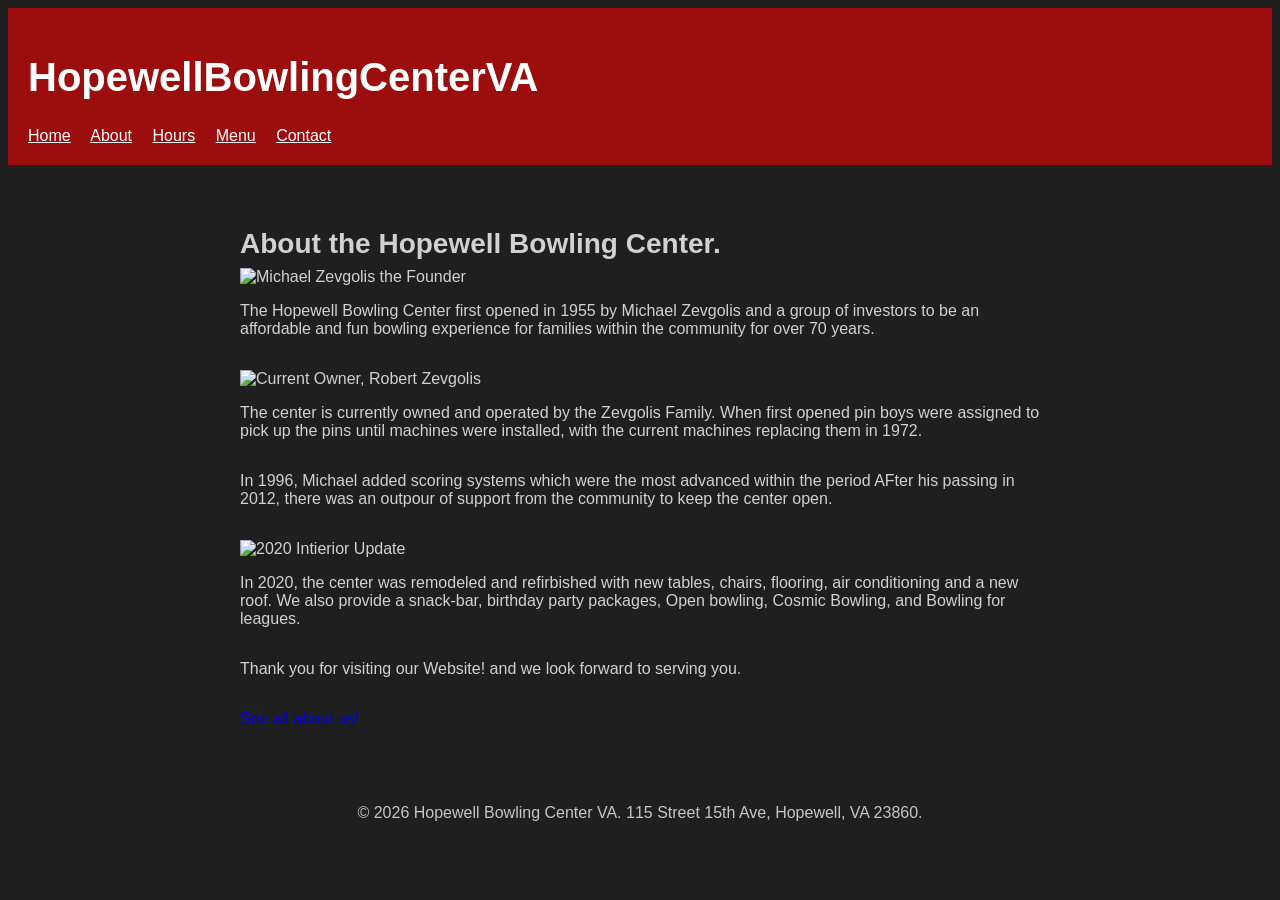
==== about.html @ 4c95d94f "Added 2020 image" ====
<!DOCTYPE html>
<html lang="en">
<head>
  <meta charset="UTF-8">
  <title>HopewellBowlingCenterVA</title>
  <link rel="stylesheet" href="css/style.css">
</head>
<body>

  <a href="#main-content" class="skip-link">Skip to main content</a>
  <header>
  <h1>HopewellBowlingCenterVA</h1>
  <nav>
    <a href="index.html">Home</a>
    <a href="aria-current="page">About</a>
    <a href="hours.html">Hours</a>
    <a href="menu.html">Menu</a>
    <a href="contact.html">Contact</a>
  </nav>
</header>
 
  <main>
    <h2>About the Hopewell Bowling Center.</h2>
  <img src="https://raw.githubusercontent.com/evanzevgolis/HopewellBowlingCenterVA/main/Michael.png" alt="Michael Zevgolis the Founder" width="500" height="200">
    <p>The Hopewell Bowling Center first opened in 1955 by Michael Zevgolis and a group of investors to be an affordable and fun bowling experience for families within the community for over 70 years.</p>
     <img src="https://raw.githubusercontent.com/evanzevgolis/HopewellBowlingCenterVA/main/Robert.jpg" alt="Current Owner, Robert Zevgolis" width="300" height="300">
    <p>The center is currently owned and operated by the Zevgolis Family. When first opened pin boys were assigned to pick up the pins until machines were installed, with the current machines replacing them in 1972.</p>
       <p>In 1996, Michael added scoring systems which were the most advanced within the period AFter his passing in 2012, there was an outpour of support from the community to keep the center open.</p>
      <img src="https://raw.githubusercontent.com/evanzevgolis/HopewellBowlingCenterVA/main/RE2020.webp" alt="2020 Intierior Update" width="800" height="200">
    <p>In 2020, the center was remodeled and refirbished with new tables, chairs, flooring, air conditioning and a new roof. We also provide a snack-bar, birthday party packages, Open bowling, Cosmic Bowling, and Bowling for leagues.</p>
   <p>Thank you for visiting our Website! and we look forward to serving you.</p>
    <a href="about.html" class="cta">See all about us!</a>
  </main>

  <footer>
    <p>&copy; 2026 Hopewell Bowling Center VA. 115 Street 15th Ave, Hopewell, VA 23860.</p>
  </footer>
  
</body>
</html>
---- css/style.css ----
body {
    font-family: "Archivo Black", sans-serif;
    color: #d1d1d1;
  background-color: #1f1f1f;
}

header {
   background-color: #9c0d0d;
       color: #ffffff;
  padding: 20px;
}
    
 header nav a {
        color: #ffffff;
        margin-right: 16px;
    }
nav a[aria-current="page"] {
  font-weight: bold;
  text-decoration: underline;
}

.skip-link {
  position: absolute;
  top: -40px;
  left: 0;
  background-color: #000000;
  color: #ffffff;
  padding: 8px 16px;
  z-index: 100;
  text-decoration: none;
}

.skip-link:focus {
  top: 0;
}

a:focus {
  outline: 3px solid #eecd1c;
  outline-offset: 2px;
}

  h1 {
        font-size: 2.5rem;
    }

  h2 {
        font-size: 1.75rem;
        color: #d1d1d1;
    }

 h3 {
        font-size: 1.25rem;
        color: #910404;
    }

p {
    font-size: 1rem;
}
main {
    max-width: 800px;
    margin: 0 auto;
    padding: 40px 20px;
}

h2 {
    margin-bottom: 8px;
}

p {
    margin-bottom: 32px;
}
footer {
    text-align: center;
    font-size: 0.875rem;
    color: #c6c6c6;
    padding: 20px;
}

table {
    border-collapse: collapse;
    width: 100%;
}
th, td {
    border: 1px solid #9c0d0d;
    padding: 0.5 rem;
    text-align: left;
}

th {
    background-color: #9c0d0d;
    color: #ffffff;
}

tbody tr:nth-child(even) {
    background-color: #0a0a0a;
}

label {
    display: block;
    margin-top: 1.5rem;
    font-weight: bold;
}
input, textarea {
    display: block;
    margin-top: 0.25rem;
    width: 100%;
    max-width: 480px;
}
button[type="Submit"] {
    display: block;
    margin-top: 2rem;

   button[type="Submit"] {
    display: block;
    margin-top: 2rem;
       background-color: #910404
           color: #ffffff;
       font-size: 1.25rem;
       padding: 16px 32px;
       border: none;
    border-radius: 4px;
   }
    form {
        background-color: #d1d1d1;
         padding: 32px;
         border-radius: 8px;
         max-width: 480px;
    }
.cta {
    display: inline-block;
    background-color: #771515;
    color: #ffffff;
    font-size: 1.25rem;
    padding: 16px 32px;
    border-radius: 4px;
    margin-top: 24px;
}
.swatch {
    display: inline-block;
    width: 120px;
    height: 80px;
    margin-bottom: 8px;
    border-radius: 4px;
    vertical-align: top;
}

.swatch-primary { background-color: #0f0f0f; }
.swatch-neutral { background-color: #d1d1d1; }
.swatch-accent { background-color: #910404; }
.swatch-cta { background-color: #630101; }

.type-sample-h1 {font-size: 2.5rem; }
.type-sample-h2 {font-size: 1.75rem; }
.type-sample-h3 {font-size: 1.25rem; }
.type-sample-body {font-size: 1rem; }
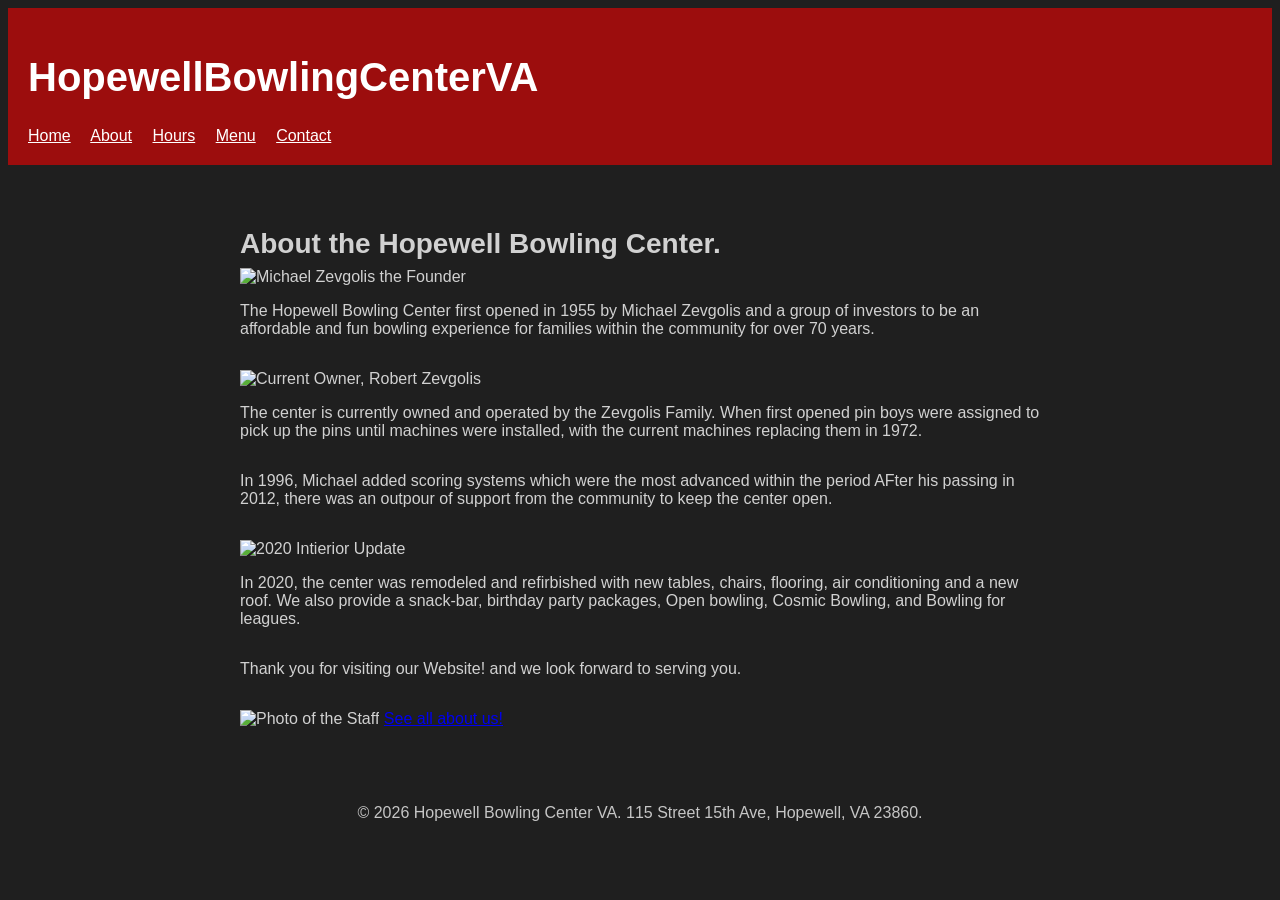
==== commit 2499a4e8: "Update about.html" ====
--- a/about.html
+++ b/about.html
@@ -26,9 +26,10 @@
      <img src="https://raw.githubusercontent.com/evanzevgolis/HopewellBowlingCenterVA/main/Robert.jpg" alt="Current Owner, Robert Zevgolis" width="300" height="300">
     <p>The center is currently owned and operated by the Zevgolis Family. When first opened pin boys were assigned to pick up the pins until machines were installed, with the current machines replacing them in 1972.</p>
        <p>In 1996, Michael added scoring systems which were the most advanced within the period AFter his passing in 2012, there was an outpour of support from the community to keep the center open.</p>
-      <img src="https://raw.githubusercontent.com/evanzevgolis/HopewellBowlingCenterVA/main/RE2020.webp" alt="2020 Intierior Update" width="800" height="200">
+      <img src="https://raw.githubusercontent.com/evanzevgolis/HopewellBowlingCenterVA/main/RE2020.webp" alt="2020 Intierior Update" width="400" height="200">
     <p>In 2020, the center was remodeled and refirbished with new tables, chairs, flooring, air conditioning and a new roof. We also provide a snack-bar, birthday party packages, Open bowling, Cosmic Bowling, and Bowling for leagues.</p>
    <p>Thank you for visiting our Website! and we look forward to serving you.</p>
+   <img src="https://raw.githubusercontent.com/evanzevgolis/HopewellBowlingCenterVA/main/Bowling Family.jpg" alt="Photo of the Staff" width="400" height="300">
     <a href="about.html" class="cta">See all about us!</a>
   </main>
 
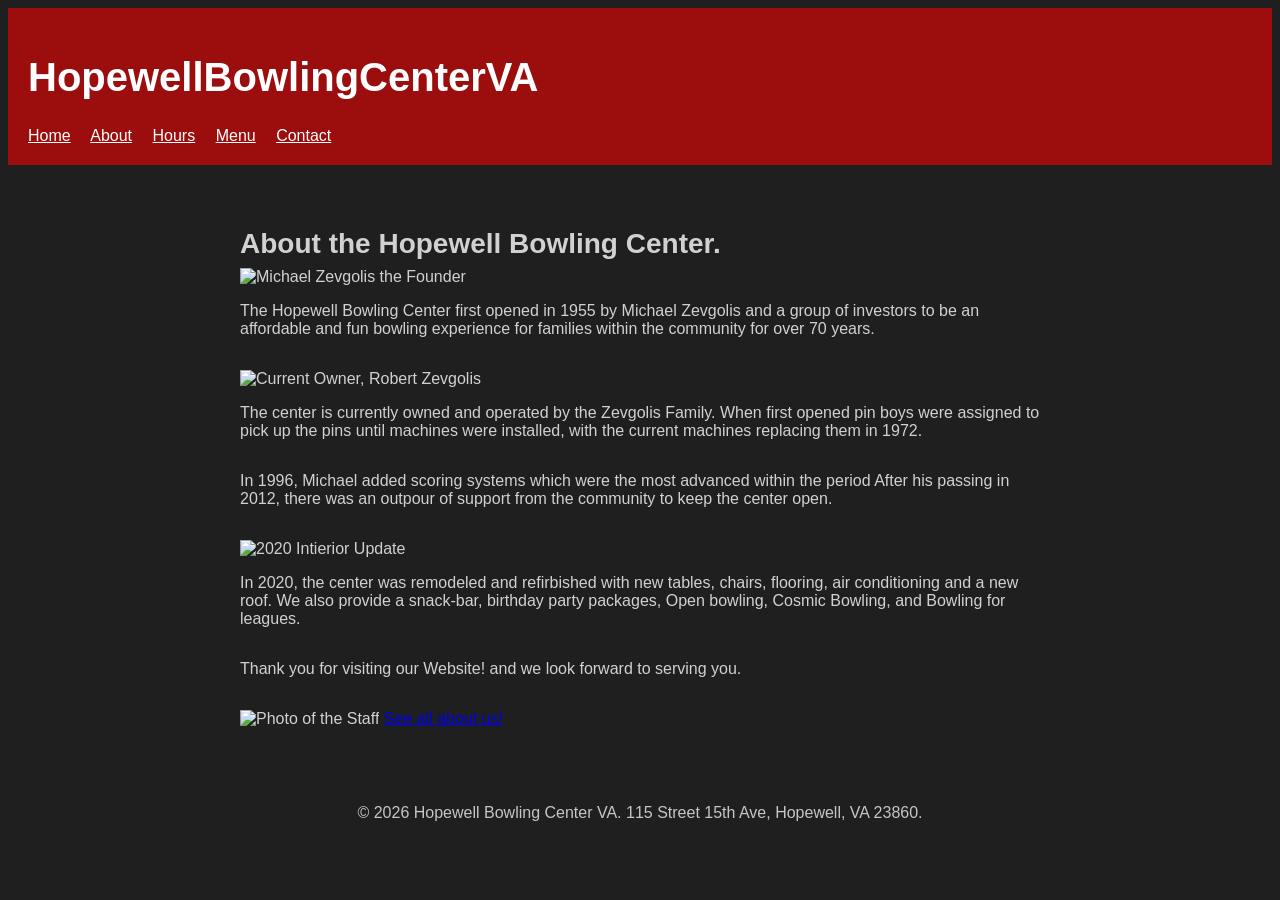
==== commit b2e8216d: "Fixed Details" ====
--- a/about.html
+++ b/about.html
@@ -25,11 +25,11 @@
     <p>The Hopewell Bowling Center first opened in 1955 by Michael Zevgolis and a group of investors to be an affordable and fun bowling experience for families within the community for over 70 years.</p>
      <img src="https://raw.githubusercontent.com/evanzevgolis/HopewellBowlingCenterVA/main/Robert.jpg" alt="Current Owner, Robert Zevgolis" width="300" height="300">
     <p>The center is currently owned and operated by the Zevgolis Family. When first opened pin boys were assigned to pick up the pins until machines were installed, with the current machines replacing them in 1972.</p>
-       <p>In 1996, Michael added scoring systems which were the most advanced within the period AFter his passing in 2012, there was an outpour of support from the community to keep the center open.</p>
-      <img src="https://raw.githubusercontent.com/evanzevgolis/HopewellBowlingCenterVA/main/RE2020.webp" alt="2020 Intierior Update" width="400" height="200">
+       <p>In 1996, Michael added scoring systems which were the most advanced within the period After his passing in 2012, there was an outpour of support from the community to keep the center open.</p>
+      <img src="https://raw.githubusercontent.com/evanzevgolis/HopewellBowlingCenterVA/main/RE2020.webp" alt="2020 Intierior Update" width="300" height="200">
     <p>In 2020, the center was remodeled and refirbished with new tables, chairs, flooring, air conditioning and a new roof. We also provide a snack-bar, birthday party packages, Open bowling, Cosmic Bowling, and Bowling for leagues.</p>
    <p>Thank you for visiting our Website! and we look forward to serving you.</p>
-   <img src="https://raw.githubusercontent.com/evanzevgolis/HopewellBowlingCenterVA/main/Bowling Family.jpg" alt="Photo of the Staff" width="400" height="300">
+   <img src="https://raw.githubusercontent.com/evanzevgolis/HopewellBowlingCenterVA/main/Bowling Family.jpg" alt="Photo of the Staff" width="400" height="400">
     <a href="about.html" class="cta">See all about us!</a>
   </main>
 
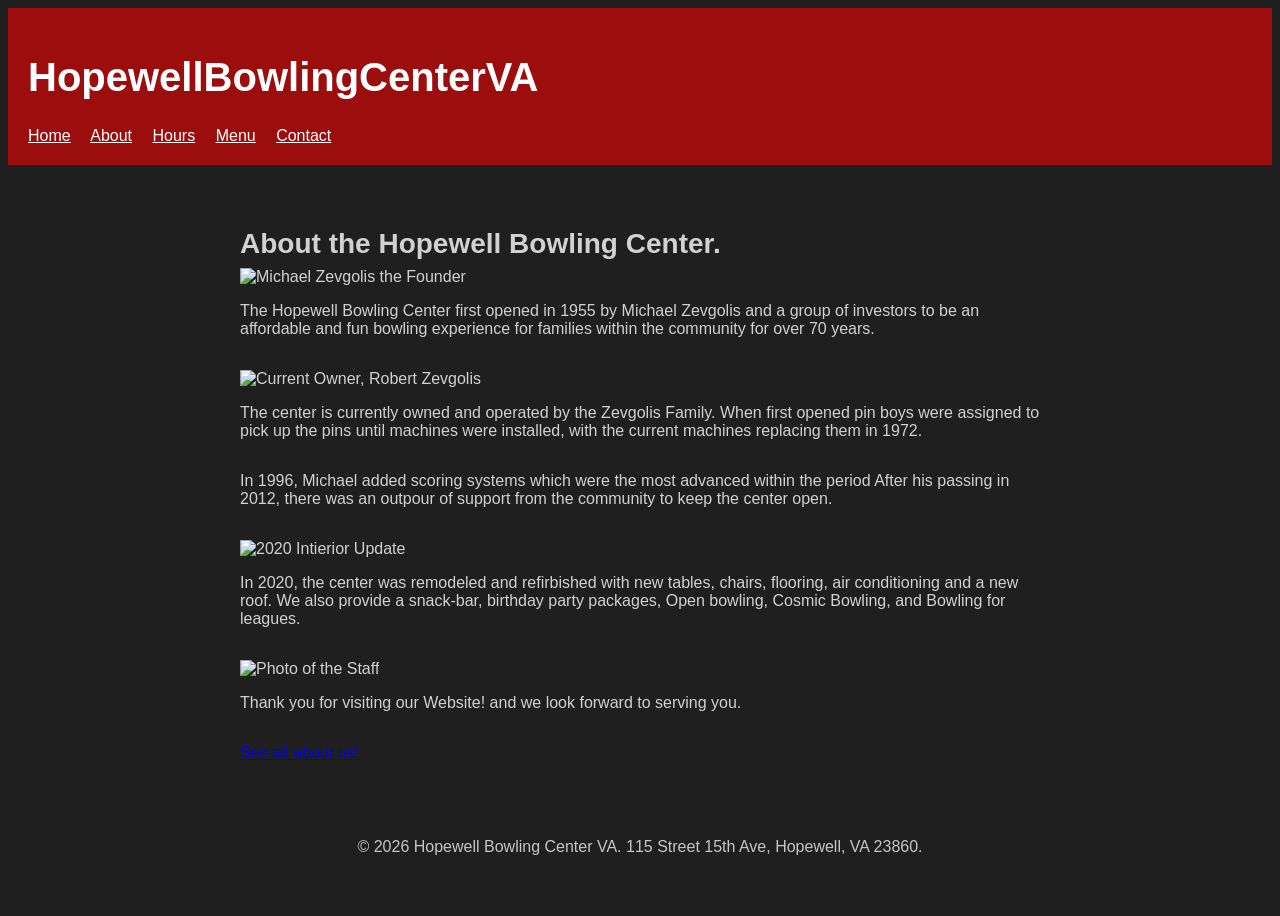
==== commit 800b194e: "Fixed Image Placement" ====
--- a/about.html
+++ b/about.html
@@ -28,8 +28,8 @@
        <p>In 1996, Michael added scoring systems which were the most advanced within the period After his passing in 2012, there was an outpour of support from the community to keep the center open.</p>
       <img src="https://raw.githubusercontent.com/evanzevgolis/HopewellBowlingCenterVA/main/RE2020.webp" alt="2020 Intierior Update" width="300" height="200">
     <p>In 2020, the center was remodeled and refirbished with new tables, chairs, flooring, air conditioning and a new roof. We also provide a snack-bar, birthday party packages, Open bowling, Cosmic Bowling, and Bowling for leagues.</p>
-   <p>Thank you for visiting our Website! and we look forward to serving you.</p>
    <img src="https://raw.githubusercontent.com/evanzevgolis/HopewellBowlingCenterVA/main/Bowling Family.jpg" alt="Photo of the Staff" width="400" height="400">
+    <p>Thank you for visiting our Website! and we look forward to serving you.</p>
     <a href="about.html" class="cta">See all about us!</a>
   </main>
 
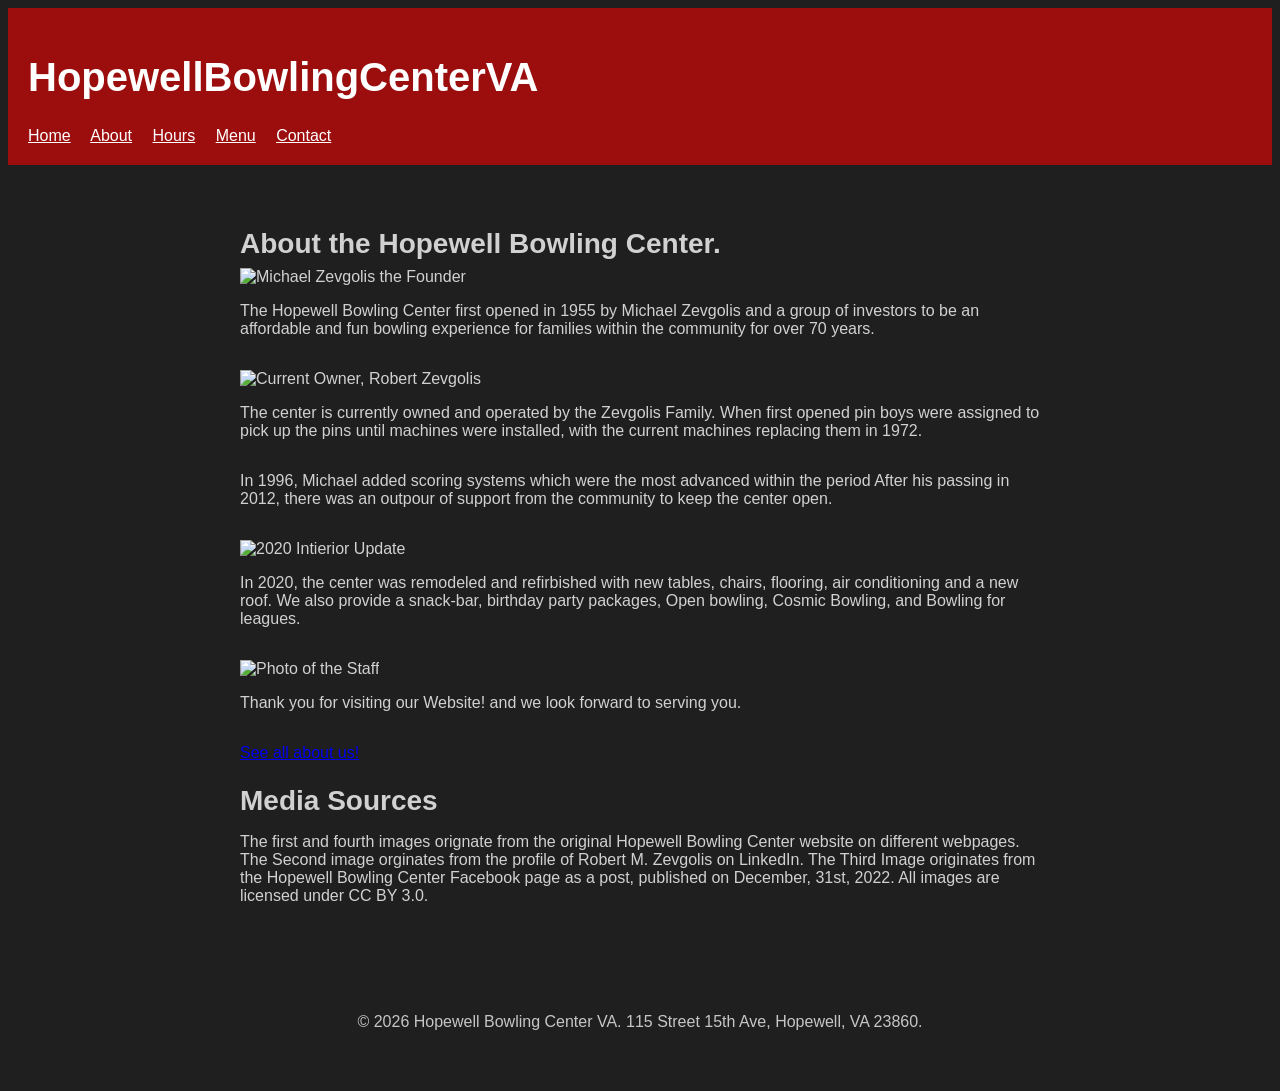
==== commit 16e2df6b: "Added media sources" ====
--- a/about.html
+++ b/about.html
@@ -31,6 +31,8 @@
    <img src="https://raw.githubusercontent.com/evanzevgolis/HopewellBowlingCenterVA/main/Bowling Family.jpg" alt="Photo of the Staff" width="400" height="400">
     <p>Thank you for visiting our Website! and we look forward to serving you.</p>
     <a href="about.html" class="cta">See all about us!</a>
+ <h2>Media Sources</h2>
+    <p> The first and fourth images orignate from the original Hopewell Bowling Center website on different webpages. The Second image orginates from the profile of Robert M. Zevgolis on LinkedIn. The Third Image originates from the Hopewell Bowling Center Facebook page as a post, published on December, 31st, 2022. All images are licensed under CC BY 3.0.</p>
   </main>
 
   <footer>
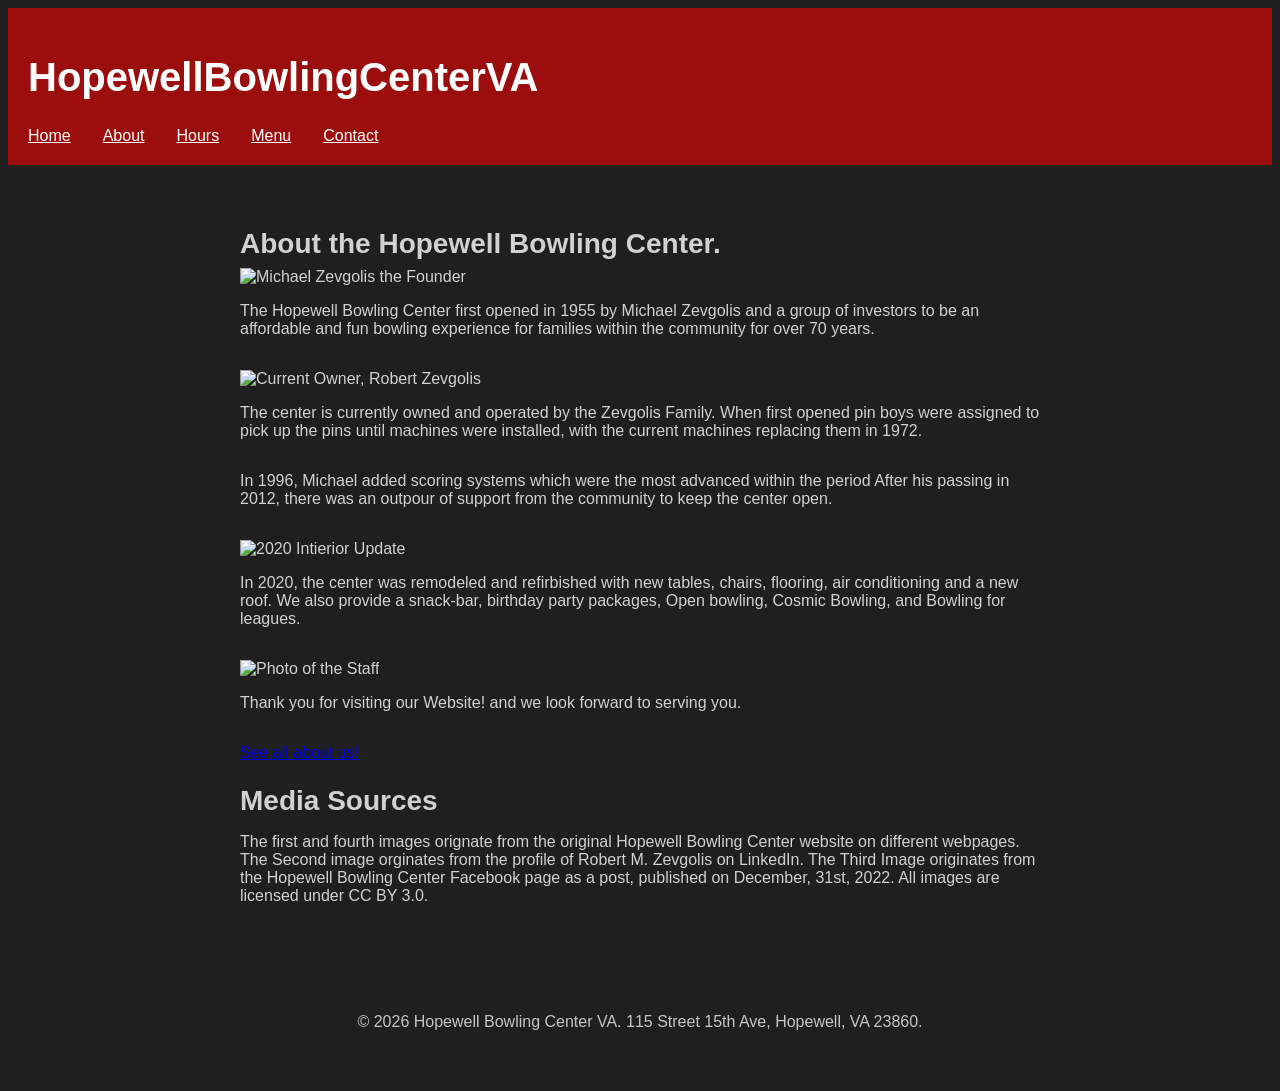
==== commit e406e815: "Update about.html" ====
--- a/about.html
+++ b/about.html
@@ -28,7 +28,7 @@
        <p>In 1996, Michael added scoring systems which were the most advanced within the period After his passing in 2012, there was an outpour of support from the community to keep the center open.</p>
       <img src="https://raw.githubusercontent.com/evanzevgolis/HopewellBowlingCenterVA/main/RE2020.webp" alt="2020 Intierior Update" width="300" height="200">
     <p>In 2020, the center was remodeled and refirbished with new tables, chairs, flooring, air conditioning and a new roof. We also provide a snack-bar, birthday party packages, Open bowling, Cosmic Bowling, and Bowling for leagues.</p>
-   <img src="https://raw.githubusercontent.com/evanzevgolis/HopewellBowlingCenterVA/main/Bowling Family.jpg" alt="Photo of the Staff" width="400" height="400">
+   <img src="https://raw.githubusercontent.com/evanzevgolis/HopewellBowlingCenterVA/main/BowlingFamily.jpg" alt="Photo of the Staff" width="400" height="400">
     <p>Thank you for visiting our Website! and we look forward to serving you.</p>
     <a href="about.html" class="cta">See all about us!</a>
  <h2>Media Sources</h2>
--- a/css/style.css
+++ b/css/style.css
@@ -14,11 +14,27 @@
         color: #ffffff;
         margin-right: 16px;
     }
-nav a[aria-current="page"] {
-  font-weight: bold;
-  text-decoration: underline;
+nav {
+  display: flex;
+  flex-direction: column;
+  gap: 16px;
 }
 
+@media (min-width: 600px) {
+  nav {
+    flex-direction: row;
+  }
+}
+.page-layout {
+  display: flex;
+  flex-direction: column;
+  gap: 20px;
+  padding: 20px;
+}
+@media (min-width: 700px) {
+  .page-layout {
+    flex-direction: row;
+  }
 .skip-link {
   position: absolute;
   top: -40px;
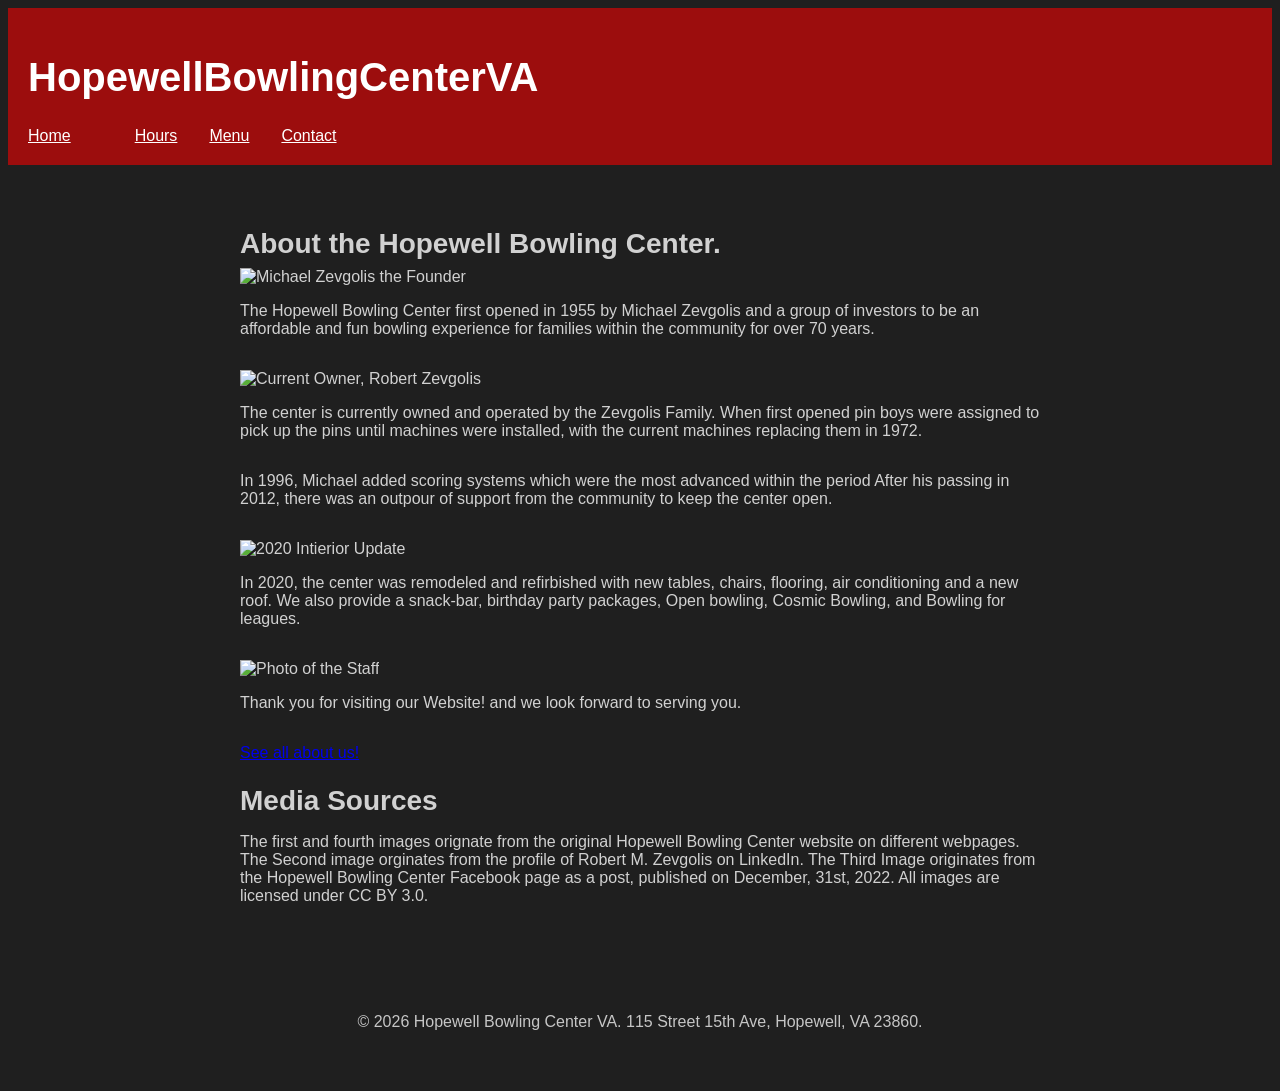
==== commit 6ffd37fd: "Removed Errors" ====
--- a/about.html
+++ b/about.html
@@ -12,7 +12,7 @@
   <h1>HopewellBowlingCenterVA</h1>
   <nav>
     <a href="index.html">Home</a>
-    <a href="aria-current="page">About</a>
+    <a href=About></a>
     <a href="hours.html">Hours</a>
     <a href="menu.html">Menu</a>
     <a href="contact.html">Contact</a>
@@ -28,7 +28,7 @@
        <p>In 1996, Michael added scoring systems which were the most advanced within the period After his passing in 2012, there was an outpour of support from the community to keep the center open.</p>
       <img src="https://raw.githubusercontent.com/evanzevgolis/HopewellBowlingCenterVA/main/RE2020.webp" alt="2020 Intierior Update" width="300" height="200">
     <p>In 2020, the center was remodeled and refirbished with new tables, chairs, flooring, air conditioning and a new roof. We also provide a snack-bar, birthday party packages, Open bowling, Cosmic Bowling, and Bowling for leagues.</p>
-   <img src="https://raw.githubusercontent.com/evanzevgolis/HopewellBowlingCenterVA/main/BowlingFamily.jpg" alt="Photo of the Staff" width="400" height="400">
+      <img src="https://raw.githubusercontent.com/evanzevgolis/HopewellBowlingCenterVA/main/BowlingFamily.jpg" alt="Photo of the Staff" width="400" height="400">
     <p>Thank you for visiting our Website! and we look forward to serving you.</p>
     <a href="about.html" class="cta">See all about us!</a>
  <h2>Media Sources</h2>
